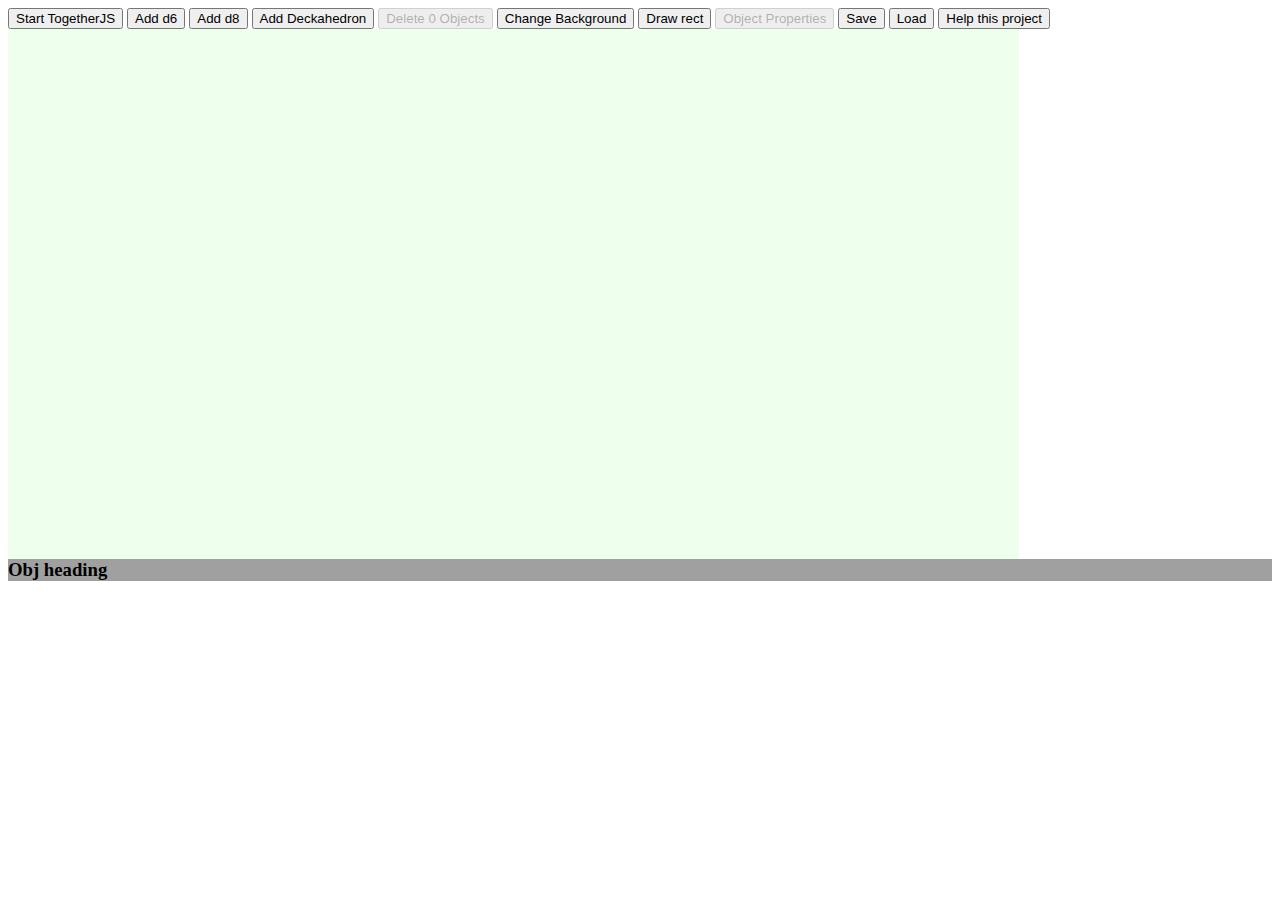
==== index.html @ 670be6ac "Add the object actions menu" ====
<html>
<head>
<meta charset="utf-8">

<!--
 The SVG viewport is the scrolling / panning / zooming area, so
 prevent touch events from zooming into the page
 ( from https://www.html5rocks.com/en/mobile/touchandmouse/ )
-->
<meta name="viewport" content="width=device-width,user-scalable=no">

<script src="https://togetherjs.com/togetherjs-min.js"></script>
<script src="./svg_draggable.js"></script>
<script src="./come_together.js"></script>
<script src="./base32.js"></script>
<script src="./svg.js"></script>
<script src="./index.js"></script>

<link rel="stylesheet" type="text/css" href="animate.css">
<link rel="stylesheet" type="text/css" href="hiq.css">
<link rel="stylesheet" type="text/css" href="index.css">

<style>

#object_actions {
  width: 100%;
  background-color: #a0a0a0;
}

#object_actions h3 {
  display: inline;
}

</style>

</head>

<script>
var svgdoc;
SVG.on(document, 'DOMContentLoaded', () => {
  svgdoc = SVG('gamearea').size(1000, 300)
  svgdoc.style('background-image', 'url(svg/bg_hexagons.svg)')
  SVG.eid = (name) => {
    return name + '_' + base32.short_id()
  }
  makeDraggable(svgdoc, {
    endDragCb: (selectedElement) => {
      console.log('done drag', selectedElement)
      net_fire({type: "change", data: serialize(selectedElement)});
    }
  })
})
</script>

<body>
<button onclick="TogetherJS(this); return false;">Start TogetherJS</button>
  <button onclick="add_d6()">
  Add d6
  </button>

  <button onclick="add_d8()">
  Add d8
  </button>

  <button onclick="add_deckahedron()">
  Add Deckahedron
  </button>

  <button id="delete_button" onclick="delete_marked(this)"
    title="double-click objects to mark and delete them"
    disabled="disabled"
  >
    Delete&nbsp;<span id="num_marked">0</span>&nbsp;Objects
  </button>

  <button id="bg_button" onclick="ui_popup_dialog(this)"
    data-dialog-id="dialog_bg">
    Change Background
  </button>

  <button id="draw_button" onclick="ui_popup_dialog(this)"
    data-dialog-id="dialog_rect">
    Draw rect
  </button>

  <button id="properties_button" onclick="ui_popup_button(this)"
    title="double-click objects to mark them"
    disabled="disabled"
    data-dialog-id="dialog_properties">
    Object Properties
  </button>

  <button id="save_button" onclick="ui_popup_dialog_save()"
    data-dialog-id="dialog_save">
    Save
  </button>

  <button id="load_button" onclick="ui_popup_dialog(this)"
    data-dialog-id="dialog_load">
    Load
  </button>

  <button id="load_button" onclick="ui_popup_dialog(this)"
    data-dialog-id="dialog_contribute">
    Help this project
  </button>

  <div id="gamearea" contextmenu="gamemenu">
  <!--
  <svg id="svgdoc" width="100%" height="500" onload="initDraggable()">
  </svg>
  -->
  </div>
  <div id="object_actions">
      <h3 id="object_actions_header">Obj heading</h3>
    <template id="template_object_actions">
      <button>Button label</button>
    </template>
  </div>

<!-- SAVE ============================================================ SAVE -->
  <dialog id="dialog_save">
  <script>
function ui_popup_dialog_save() {
  textarea = byId('textarea_save_output')
  svg = byId('gamearea').querySelector('svg')
  textarea.innerHTML = svg.outerHTML
  return ui_popup_dialog({'data-dialog-id': 'dialog_save'})
}
  </script>
    <button class="dialog_cancel" onclick="ui_popdown_dialog(this)"
      data-dialog-id="dialog_save"
    >
      &#215;
    </button>
    <nav class="dialog_nav"  id="save_nav">
      <a href="#copy_and_paste">Copy/Paste</a>
      <a href="#local">Local storage</a>
      <a href="#cloud">Cloud storage</a>
    </nav>
    <section>
      <a name="copy_and_paste"></a>
      <h1 class="save_h1">Copy and Paste</h1>
      <textarea id="textarea_save_output" cols="82" rows=10>X</textarea>
      <div class="save_explain">
      Copy and paste the contents of this text box to a file on your computer.
      </div>
    </section>
    <section>
      <a name="local"></a>
      <h1 class="save_h1">Local storage on your browser</h1>
      <div class="save_explain">
      This feature has not been implemented yet. If you would like it to exist,
      <span style="color:teal">tweet</span> "Hey @boardcrafting, please
      make Local Storage work on http://1kfa.com/table ! #ttrpg #1kfa
      #featurerequest"
      <b>or</b> start participating with the development on Github
      </div>
    </section>
    <section>
      <a name="cloud"></a>
      <h1 class="save_h1">Cloud storage</h1>
      <div class="save_explain">
      This feature has not been implemented yet. If you would like it to exist,
      <span style="color:teal">tweet</span> "Hey @boardcrafting, please
      make Cloud Storage work on http://1kfa.com/table ! #ttrpg #1kfa
      #featurerequest"
      <b>or</b> start participating with the development on Github
      </div>
    </section>
  </dialog>
<!-- /SAVE ========================================================== /SAVE -->


<!-- LOAD ============================================================ LOAD -->
  <dialog id="dialog_load">
  <script>
function load_svg() {
  textarea = byId('textarea_load_input')
  svg = byId('gamearea').querySelector('svg')
  console.log('texar', textarea.value)
  svg.outerHTML = textarea.value
  ui_popdown_dialog({'data-dialog-id': 'dialog_load'})
}
  </script>
    <button class="dialog_cancel" onclick="ui_popdown_dialog(this)"
      data-dialog-id="dialog_load"
    >
      &#215;
    </button>
    <nav class="dialog_nav" id="load_nav">
      <a href="#copy_and_paste">Copy/Paste</a>
      <a href="#upload">Upload file</a>
    </nav>
    <section>
      <a name="copy_and_paste"></a>
      <h1 class="load_h1">Copy and Paste</h1>
      <textarea id="textarea_load_input" cols="82" rows=5></textarea>
      <div class="load_explain">
      Copy and paste the contents from a previously saved session into this
      text box.
      </div>
      <button class="btn btn-dialog btn-primary" onclick="load_svg()">
      Load
      </button>
    </section>
    <section>
      <a name="upload"></a>
      <h1 class="load_h1">Upload file</h1>
      <div class="load_explain">
      This feature has not been implemented yet. If you would like it to exist,
      <span style="color:teal">tweet</span> "Hey @boardcrafting, please make
      file uploading
      work on http://1kfa.com/table ! #ttrpg #1kfa #featurerequest"
      <b>or</b> start participating with the development on Github
      </div>
    </section>
  </dialog>
<!-- /LOAD ========================================================== /LOAD -->


<!-- BACKGROUND  =============================================== BACKGROUND -->
  <dialog id="dialog_bg">
    <button class="dialog_cancel" onclick="ui_popdown_dialog(this)"
      data-dialog-id="dialog_bg"
    >
      &#215;
    </button>
    <ul>
      <li>http://www.1kfa.com/table/svg/bg_base_map.svg
      <li>http://www.1kfa.com/table/svg/bg_topography.svg
      <li>http://www.1kfa.com/table/svg/bg_hexagons.svg
      <li>https://images.ira.abramov.org/Propaganda/
    </ul>
    <input id="background_url" type="url"
      value="http://www.1kfa.com/table/svg/bg_topography.svg"
    />
    <button id="dialog_bg_submit" onclick="ui_change_background(this)">
      Change Background URL
    </button>
  </dialog>
<!-- /BACKGROUND ============================================== /BACKGROUND -->


<!-- PROPERTIES  =============================================== PROPERTIES -->

  <dialog id="dialog_properties">
    <script>
function ui_popup_button(target) {
  var allSel = svgdoc.select('[data-ui-marked]').members
  if (allSel.length !== 1) {
    alert('You must mark exactly 1 object to edit its properties');
    return
  }
  var el = allSel[0].node.firstChild;
  return ui_popup_properties(el, target)
}
function ui_popup_properties(el, dialog_specifier) {
  var submitButton = byId('dialog_properties_submit')
  var attrs = justNonUiAttributes(el)

  submitButton.addEventListener('click', (evt) => {
      var target = el

      if (is_marked(target)) {
        ui_unmark({target: target.parentNode.lastChild})
      }

      var inputs = document.getElementsByClassName('properties_input')
      Array.prototype.map.call(inputs, (input) => {
        var name = g(input, 'name')
        if (name) {
          console.log('setting', target, name, input.value)
          s(target, name, input.value);
        }
      });

      ui_popdown_dialog({'data-dialog-id': 'dialog_properties'})
      net_fire({ type: 'change', data: serialize(target) })
  });

  fieldset = byId('properties_fields')
  // first, clean up earlier messes
  var to_remove = []
  fieldset.childNodes.forEach((el) => {
    if (!el.classList || !el.classList.contains('template')) {
      to_remove.push(el)
    }
  });
  to_remove.map((el) => { el.remove() });

  inputTemplate = byId('properties_input_template')
  labelTemplate = byId('properties_label_template')
  Object.keys(attrs).map((key) => {
    input = inputTemplate.cloneNode(true)
    label = labelTemplate.cloneNode(false)
    s(label, 'id', 'properties_label_' + key)
    label.innerText = key;
    label.appendChild(input)
    s(input, 'name', key)
    s(input, 'id', 'properties_' + key)
    s(input, 'value', attrs[key])
    if (key.indexOf('data-') !== -1 ) {
      s(input, 'disabled', 'disabled')
    }
    input.classList.add('properties_input')
    input.classList.remove('template')
    label.classList.remove('template')
    fieldset.appendChild(label)
  })
  return ui_popup_dialog(dialog_specifier)
}
    </script>
    <button class="dialog_cancel" onclick="ui_popdown_dialog(this)"
      data-dialog-id="dialog_properties"
    >
      &#215;
    </button>
    <br />
    <fieldset id="properties_fields">
    <label id="properties_label_template" class="template" >
      Template
      <input id="properties_input_template" class="template" type="text" value="x"/>
    </label>
    </fieldset>
    <br />
    <button id="dialog_properties_submit">
      Change
    </button>
  </dialog>
<!-- /PROPERTIES  ============================================= /PROPERTIES -->


<!-- RECT =========================================================== RECT -->

  <dialog id="dialog_rect">
    <script>

var rect_verbs = {
  'Mark': {
    applicable: (rectNode) => { return !is_marked(rectNode) },
    action: (evt, rectNode) => {
      return markElementById(rectNode.id)
    },
  },
  'Object properties': {
    applicable: () => { return true },
    action: (evt, rectNode) => {
      ui_popup_properties(
        rectNode,
        {'data-dialog-id': 'dialog_properties'}
      )
    }
  },
}

function make_rect(attrs) {
  var rect = svgdoc.rect()
  rect.attr(Object.assign({
    'data-app-class': 'rect',
    'class': 'draggable',
    rx: 0,
    ry: 0,
    width: 100,
    height: 50,
    fill: 'cyan',
    stroke: 'black',
    'fill-opacity': 0.5,
    'stroke-opacity': 0.8,
    'stroke-width': 1,
  }, attrs))
  hookup_interactions(rect, rect_verbs)
  return rect;
}

function ui_submit_rect(evt) {
  w = parseInt(byId('rect_input_width').value);
  h = parseInt(byId('rect_input_height').value);
  if (!w || !h) {
    return;
  }
  var rect = make_rect({
    width: w,
    height: h,
    fill: getUserColor(),
  });
  ui_popdown_dialog({'data-dialog-id': 'dialog_rect'})
  net_fire({ type: 'create', data: serialize(rect) })
}

    </script>
    <button class="dialog_cancel" onclick="ui_popdown_dialog(this)"
      data-dialog-id="dialog_rect"
    >
      &#215;
    </button>
    <br />
    <label for="rect_input_width">Width</label>
    <input id="rect_input_width" type="text" value="100"/>
    <br />
    <label for="rect_input_height">Height</label>
    <input id="rect_input_height" type="text" value="50"/>
    <br />
    <button id="dialog_submit" onclick="ui_submit_rect(this)">
      Create
    </button>
  </dialog>

<!-- END RECT =================================================== END RECT -->

<!-- CONTRIBUTE =============================================== CONTRIBUTE -->
  <dialog id="dialog_contribute">
    <button class="dialog_cancel" onclick="ui_popdown_dialog(this)"
      data-dialog-id="dialog_contribute"
    >
      &#215;
    </button>
    <nav class="dialog_nav" id="contribute_nav">
      If you enjoy this tool, you can spread the love:
      <a href="#recognize">Give some recognition</a>
      <a href="#develop">Contribute to the codebase</a>
      <a href="#donate">Donate to related causes</a>
    </nav>
    <section>
      <a name="recognize"></a>
      <h1 class="contribute_h1">Give some recognition</h1>
      <div class="contribute_explain">
      If you do the whole social media thing:
      <a href="https://twitter.com/home?status=Thanks be to @boardcrafting for hosting https://www.1kfa.com/table !">By tweeting a tweet</a> or <a href="https://mastodon.social/">tooting a toot</a>.
      <p>
      If you've got a Github account, you can 
      <a href="https://github.com/sjbrown/1kfa">Star this project</a>
      </div>
    </section>
    <section>
      <a name="develop"></a>
      <h1 class="contribute_h1">Contribute to the codebase</h1>
      <div class="contribute_explain">
      Speaking of Github, you can
      <a href="https://github.com/sjbrown/1kfa">fork and contribute to this project</a>
      </div>
    </section>
    <section>
      <a name="donate"></a>
      <h1 class="contribute_h1">Donate</h1>
      <div class="contribute_explain">
      This is built on top of TogetherJS, a free, open-source project created by
      the Mozilla Foundation. They need money to continue making great software
      like this.
      <a href="https://donate.mozilla.org/en-US/">Donate to Mozilla here.</a>
      </div>
    </section>
  </dialog>
<!-- /CONTRIBUTE ============================================== /CONTRIBUTE -->



  <menu type="context" id="gamemenu">
    <template id="template_menuitem">
      <menuitem label="X"
      ></menuitem>
    </template>
    <menuitem label="Delete marked objects"
     onclick="delete_marked(this)"
    ></menuitem>
  </menu>

</body>
</html>
---- index.css ----
dialog {
  position: absolute;
  top: 10%;
  left: 10%;
  max-width: 70%;
}
dialog label {
  display: block;
}

dialog nav {
  font-size: small;
}

dialog nav a {
  display: inline-block;
  background-color: #ddd;
}

dialog h1 {
  font-size: larger;
  font-weight: bold;
}

#gamearea {
  background-color: #efe;
  width: 80%;
  height: 60%;
  /*ddheight: 500px;
  */
}

.static {
  cursor: not-allowed;
}
.draggable, .draggable-group {
  cursor: move; /* fallback if grab is unsupported */
  cursor: grab;
}
.draggable:active, .draggable-group:active {
  cursor: grabbing;
}

.template {
  display: none;
}
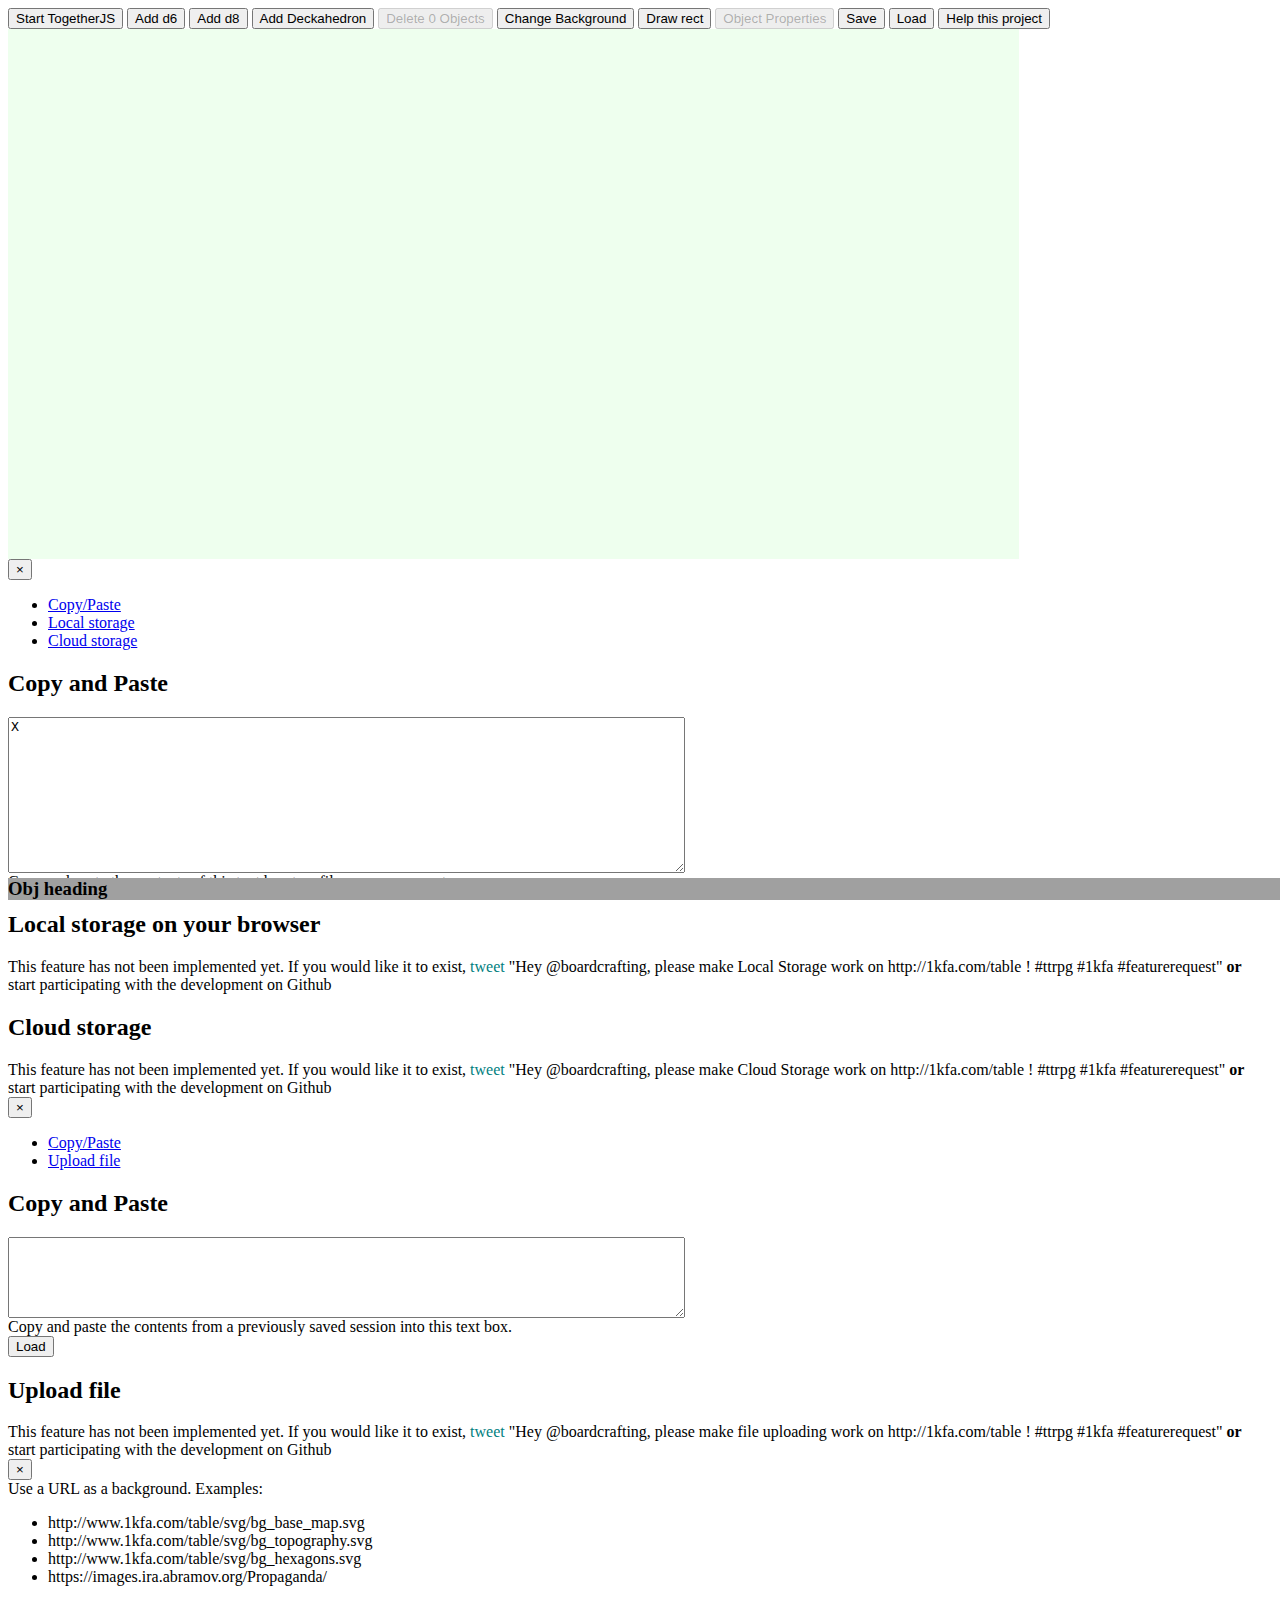
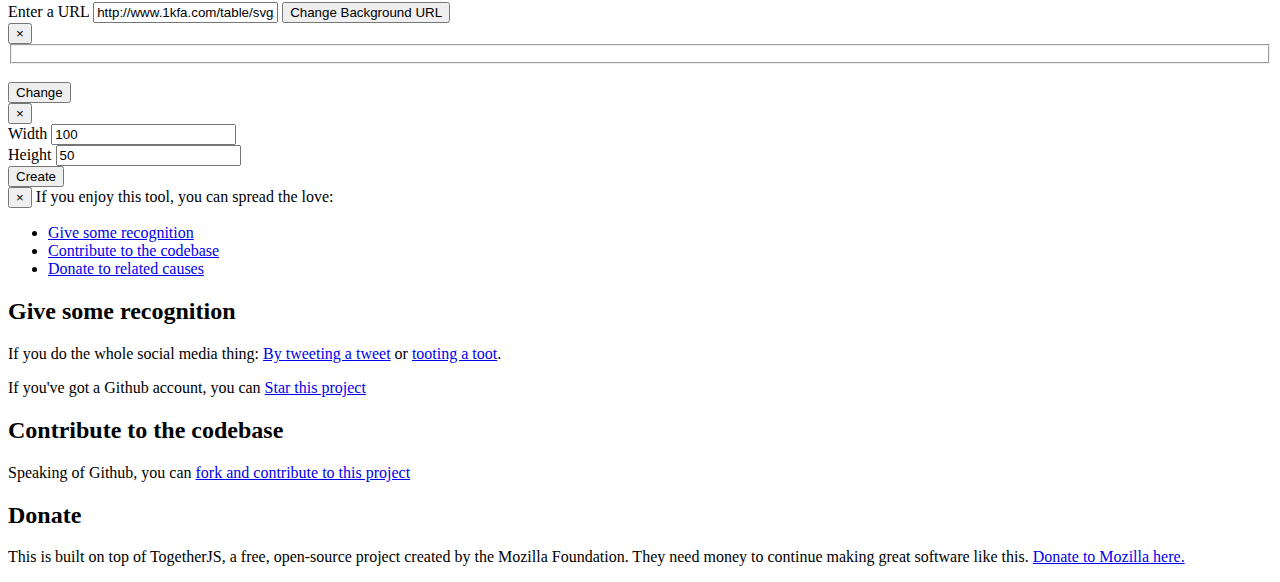
==== commit 915dbdfe: "make some stuff work on chrome" ====
--- a/index.html
+++ b/index.html
@@ -17,14 +17,19 @@
 <script src="./index.js"></script>
 
 <link rel="stylesheet" type="text/css" href="animate.css">
-<link rel="stylesheet" type="text/css" href="hiq.css">
 <link rel="stylesheet" type="text/css" href="index.css">
+
+
+<script src="./lib/materialize/js/materialize.js"></script>
+<link rel="stylesheet" type="text/css" href="./lib/materialize/css/materialize.css">
 
 <style>
 
 #object_actions {
   width: 100%;
   background-color: #a0a0a0;
+  position:fixed;
+  bottom:0px;
 }
 
 #object_actions h3 {
@@ -36,76 +41,141 @@
 </head>
 
 <script>
-var svgdoc;
+var svg_table;
+var viewport;
+var gViewport;
+var widget_panzoom;
 SVG.on(document, 'DOMContentLoaded', () => {
-  svgdoc = SVG('gamearea').size(1000, 300)
-  svgdoc.style('background-image', 'url(svg/bg_hexagons.svg)')
+  viewport = SVG('gamearea').size(1000, 480)
+  viewport.node.id = 'svg_viewport'
+  viewport.style('background-image', 'url(svg/bg_hexagons.svg)')
+
+  gViewport = SVG.adopt(document.createElementNS(SVG.ns, 'g'))
+  gViewport.node.id = 'g_viewport'
+  viewport.add(gViewport)
+
+  svg_table = SVG.adopt(document.createElementNS(SVG.ns, 'svg'))
+  svg_table.node.id = 'svgtable'
+  svg_table.size(1000, 480)
+  gViewport.add(svg_table)
+
   SVG.eid = (name) => {
     return name + '_' + base32.short_id()
   }
-  makeDraggable(svgdoc, {
+
+  makeDraggable(svg_table, {
     endDragCb: (selectedElement) => {
       console.log('done drag', selectedElement)
       net_fire({type: "change", data: serialize(selectedElement)});
     }
   })
+
+  widgetElem = document.querySelector('#widget_panzoom')
+  widgetElem.addEventListener('load', () => {
+    widget_panzoom = widgetElem.getSVGDocument().querySelector('svg');
+    widget_panzoom = SVG.adopt(widget_panzoom)
+    viewport.add(widget_panzoom)
+    widget_panzoom.x( viewport.width() - widget_panzoom.width() )
+    widget_panzoom.select('#x_left').on('click', () => pan(50, 0))
+    widget_panzoom.select('#x_right').on('click', () => pan(-50, 0))
+    widget_panzoom.select('#y_up').on('click', () => pan(0, 50))
+    widget_panzoom.select('#y_down').on('click', () => pan(0, -50))
+    widget_panzoom.select('#zoom_in').on('click', () => zoom('in'))
+    widget_panzoom.select('#zoom_out').on('click', () => zoom('out'))
+    widgetElem.remove()
+  });
+
+  // Initialize modals
+  instances = M.Modal.init(document.querySelectorAll('.modal'), {
+    opacity: 0.75,
+  });
 })
+
+function pan(xDelta, yDelta) {
+  prev = gViewport.transform()
+  gViewport.transform( {x: prev.x + xDelta, y: prev.y + yDelta} )
+}
+
+var currentZoom = 1.0;
+function zoom(inOrOut) {
+  zooms = {
+    0.25: { out: 0.25, in: 0.5 },
+    0.5: { out: 0.25, in: 1.0 },
+    1.0: { out: 0.5, in: 1.5 },
+    1.5: { out: 1.0, in: 2.0 },
+    2.0: { out: 1.5, in: 4.0 },
+    4.0: { out: 2.0, in: 4.0 },
+  }
+  currentZoom = zooms[currentZoom][inOrOut];
+  gViewport.transform( {scale: currentZoom} )
+}
+
 </script>
 
 <body>
-<button onclick="TogetherJS(this); return false;">Start TogetherJS</button>
-  <button onclick="add_d6()">
+  <button class="btn" onclick="TogetherJS(this); return false;"
+  >Start TogetherJS</button>
+
+  <button class="btn" onclick="add_d6()">
   Add d6
   </button>
 
-  <button onclick="add_d8()">
+  <button class="btn" onclick="add_d8()">
   Add d8
   </button>
 
-  <button onclick="add_deckahedron()">
+  <button class="btn" onclick="add_deckahedron()">
   Add Deckahedron
   </button>
 
-  <button id="delete_button" onclick="delete_marked(this)"
+  <button class="btn" id="delete_button" onclick="delete_marked(this)"
     title="double-click objects to mark and delete them"
     disabled="disabled"
   >
     Delete&nbsp;<span id="num_marked">0</span>&nbsp;Objects
   </button>
 
-  <button id="bg_button" onclick="ui_popup_dialog(this)"
+  <button id="bg_button" class="btn modal-trigger"
+    data-target="dialog_bg"
     data-dialog-id="dialog_bg">
     Change Background
   </button>
 
-  <button id="draw_button" onclick="ui_popup_dialog(this)"
+  <button id="draw_button" class="btn modal-trigger"
+    data-target="dialog_rect"
     data-dialog-id="dialog_rect">
     Draw rect
   </button>
 
-  <button id="properties_button" onclick="ui_popup_button(this)"
+  <button id="properties_button" class="btn modal-trigger"
     title="double-click objects to mark them"
     disabled="disabled"
+    data-target="dialog_properties"
     data-dialog-id="dialog_properties">
     Object Properties
   </button>
 
-  <button id="save_button" onclick="ui_popup_dialog_save()"
+  <button id="save_button" class="btn modal-trigger"
+    data-target="dialog_save"
     data-dialog-id="dialog_save">
     Save
   </button>
 
-  <button id="load_button" onclick="ui_popup_dialog(this)"
+  <button id="load_button" class="btn modal-trigger"
+    data-target="dialog_load"
     data-dialog-id="dialog_load">
     Load
   </button>
 
-  <button id="load_button" onclick="ui_popup_dialog(this)"
+  <button id="load_button" class="btn modal-trigger"
+    data-target="dialog_contribute"
     data-dialog-id="dialog_contribute">
     Help this project
   </button>
 
   <div id="gamearea" contextmenu="gamemenu">
+    <object id="widget_panzoom" data="svg/widget_panzoom.svg" type="image/svg+xml">
+    </object>
   <!--
   <svg id="svgdoc" width="100%" height="500" onload="initDraggable()">
   </svg>
@@ -119,7 +189,7 @@
   </div>
 
 <!-- SAVE ============================================================ SAVE -->
-  <dialog id="dialog_save">
+  <div id="dialog_save" class="modal">
   <script>
 function ui_popup_dialog_save() {
   textarea = byId('textarea_save_output')
@@ -128,19 +198,22 @@
   return ui_popup_dialog({'data-dialog-id': 'dialog_save'})
 }
   </script>
-    <button class="dialog_cancel" onclick="ui_popdown_dialog(this)"
-      data-dialog-id="dialog_save"
-    >
+    <button class="btn dialog_cancel modal-close">
       &#215;
     </button>
     <nav class="dialog_nav"  id="save_nav">
-      <a href="#copy_and_paste">Copy/Paste</a>
-      <a href="#local">Local storage</a>
-      <a href="#cloud">Cloud storage</a>
+    <div class="nav-wrapper">
+      <ul class="left">
+        <li><a href="#copy_and_paste">Copy/Paste</a></li>
+        <li><a href="#local">Local storage</a></li>
+        <li><a href="#cloud">Cloud storage</a></li>
+      </ul>
+    </div>
     </nav>
+  <div class="modal-content">
     <section>
       <a name="copy_and_paste"></a>
-      <h1 class="save_h1">Copy and Paste</h1>
+      <h2 class="save_h2">Copy and Paste</h2>
       <textarea id="textarea_save_output" cols="82" rows=10>X</textarea>
       <div class="save_explain">
       Copy and paste the contents of this text box to a file on your computer.
@@ -148,7 +221,7 @@
     </section>
     <section>
       <a name="local"></a>
-      <h1 class="save_h1">Local storage on your browser</h1>
+      <h2 class="save_h2">Local storage on your browser</h2>
       <div class="save_explain">
       This feature has not been implemented yet. If you would like it to exist,
       <span style="color:teal">tweet</span> "Hey @boardcrafting, please
@@ -159,7 +232,7 @@
     </section>
     <section>
       <a name="cloud"></a>
-      <h1 class="save_h1">Cloud storage</h1>
+      <h2 class="save_h2">Cloud storage</h2>
       <div class="save_explain">
       This feature has not been implemented yet. If you would like it to exist,
       <span style="color:teal">tweet</span> "Hey @boardcrafting, please
@@ -168,33 +241,39 @@
       <b>or</b> start participating with the development on Github
       </div>
     </section>
-  </dialog>
+  </div>
+  </div>
 <!-- /SAVE ========================================================== /SAVE -->
 
 
 <!-- LOAD ============================================================ LOAD -->
-  <dialog id="dialog_load">
+  <div id="dialog_load" class="modal">
   <script>
 function load_svg() {
   textarea = byId('textarea_load_input')
   svg = byId('gamearea').querySelector('svg')
   console.log('texar', textarea.value)
   svg.outerHTML = textarea.value
-  ui_popdown_dialog({'data-dialog-id': 'dialog_load'})
+  ui_popdown_dialog('dialog_load')
 }
   </script>
-    <button class="dialog_cancel" onclick="ui_popdown_dialog(this)"
+    <button class="dialog_cancel btn modal-close"
       data-dialog-id="dialog_load"
     >
       &#215;
     </button>
     <nav class="dialog_nav" id="load_nav">
-      <a href="#copy_and_paste">Copy/Paste</a>
-      <a href="#upload">Upload file</a>
+    <div class="nav-wrapper">
+      <ul class="left">
+        <li><a href="#copy_and_paste">Copy/Paste</a></li>
+        <li><a href="#upload">Upload file</a></li>
+      </ul>
+    </div>
     </nav>
+  <div class="modal-content">
     <section>
       <a name="copy_and_paste"></a>
-      <h1 class="load_h1">Copy and Paste</h1>
+      <h2 class="load_h2">Copy and Paste</h2>
       <textarea id="textarea_load_input" cols="82" rows=5></textarea>
       <div class="load_explain">
       Copy and paste the contents from a previously saved session into this
@@ -206,7 +285,7 @@
     </section>
     <section>
       <a name="upload"></a>
-      <h1 class="load_h1">Upload file</h1>
+      <h2 class="load_h2">Upload file</h2>
       <div class="load_explain">
       This feature has not been implemented yet. If you would like it to exist,
       <span style="color:teal">tweet</span> "Hey @boardcrafting, please make
@@ -215,39 +294,44 @@
       <b>or</b> start participating with the development on Github
       </div>
     </section>
-  </dialog>
+  </div>
+  </div>
 <!-- /LOAD ========================================================== /LOAD -->
 
 
 <!-- BACKGROUND  =============================================== BACKGROUND -->
-  <dialog id="dialog_bg">
-    <button class="dialog_cancel" onclick="ui_popdown_dialog(this)"
+  <div class="modal" id="dialog_bg">
+    <button class="dialog_cancel btn modal-close"
       data-dialog-id="dialog_bg"
     >
       &#215;
     </button>
+  <div class="modal-content">
+    Use a URL as a background.  Examples:
     <ul>
       <li>http://www.1kfa.com/table/svg/bg_base_map.svg
       <li>http://www.1kfa.com/table/svg/bg_topography.svg
       <li>http://www.1kfa.com/table/svg/bg_hexagons.svg
       <li>https://images.ira.abramov.org/Propaganda/
     </ul>
+    <label for="background_url">Enter a URL</label>
     <input id="background_url" type="url"
       value="http://www.1kfa.com/table/svg/bg_topography.svg"
     />
     <button id="dialog_bg_submit" onclick="ui_change_background(this)">
       Change Background URL
     </button>
-  </dialog>
+  </div>
+  </div>
 <!-- /BACKGROUND ============================================== /BACKGROUND -->
 
 
 <!-- PROPERTIES  =============================================== PROPERTIES -->
 
-  <dialog id="dialog_properties">
+  <div class="modal" id="dialog_properties">
     <script>
 function ui_popup_button(target) {
-  var allSel = svgdoc.select('[data-ui-marked]').members
+  var allSel = svg_table.select('[data-ui-marked]').members
   if (allSel.length !== 1) {
     alert('You must mark exactly 1 object to edit its properties');
     return
@@ -275,7 +359,7 @@
         }
       });
 
-      ui_popdown_dialog({'data-dialog-id': 'dialog_properties'})
+      ui_popdown_dialog('dialog_properties')
       net_fire({ type: 'change', data: serialize(target) })
   });
 
@@ -311,12 +395,12 @@
   return ui_popup_dialog(dialog_specifier)
 }
     </script>
-    <button class="dialog_cancel" onclick="ui_popdown_dialog(this)"
+    <button class="dialog_cancel btn modal-close"
       data-dialog-id="dialog_properties"
     >
       &#215;
     </button>
-    <br />
+  <div class="modal-content">
     <fieldset id="properties_fields">
     <label id="properties_label_template" class="template" >
       Template
@@ -327,13 +411,14 @@
     <button id="dialog_properties_submit">
       Change
     </button>
-  </dialog>
+  </div>
+  </div>
 <!-- /PROPERTIES  ============================================= /PROPERTIES -->
 
 
 <!-- RECT =========================================================== RECT -->
 
-  <dialog id="dialog_rect">
+  <div class="modal" id="dialog_rect">
     <script>
 
 var rect_verbs = {
@@ -355,7 +440,7 @@
 }
 
 function make_rect(attrs) {
-  var rect = svgdoc.rect()
+  var rect = svg_table.rect()
   rect.attr(Object.assign({
     'data-app-class': 'rect',
     'class': 'draggable',
@@ -384,46 +469,53 @@
     height: h,
     fill: getUserColor(),
   });
-  ui_popdown_dialog({'data-dialog-id': 'dialog_rect'})
+  ui_popdown_dialog('dialog_rect')
   net_fire({ type: 'create', data: serialize(rect) })
 }
 
     </script>
-    <button class="dialog_cancel" onclick="ui_popdown_dialog(this)"
+    <button class="dialog_cancel btn modal-close"
       data-dialog-id="dialog_rect"
     >
       &#215;
     </button>
-    <br />
+  <div class="modal-content">
     <label for="rect_input_width">Width</label>
     <input id="rect_input_width" type="text" value="100"/>
     <br />
     <label for="rect_input_height">Height</label>
     <input id="rect_input_height" type="text" value="50"/>
     <br />
-    <button id="dialog_submit" onclick="ui_submit_rect(this)">
+    <button id="dialog_submit" onclick="ui_submit_rect(this)"
+      class="btn modal-close">
       Create
     </button>
-  </dialog>
+  </div>
+  </div>
 
 <!-- END RECT =================================================== END RECT -->
 
 <!-- CONTRIBUTE =============================================== CONTRIBUTE -->
-  <dialog id="dialog_contribute">
-    <button class="dialog_cancel" onclick="ui_popdown_dialog(this)"
+  <div class="modal" id="dialog_contribute">
+    <button class="dialog_cancel btn modal-close"
       data-dialog-id="dialog_contribute"
     >
       &#215;
     </button>
+    If you enjoy this tool, you can spread the love:
     <nav class="dialog_nav" id="contribute_nav">
-      If you enjoy this tool, you can spread the love:
-      <a href="#recognize">Give some recognition</a>
-      <a href="#develop">Contribute to the codebase</a>
-      <a href="#donate">Donate to related causes</a>
+    <div class="nav-wrapper">
+      <ul class="left">
+        <li><a href="#recognize">Give some recognition</a></li>
+        <li><a href="#develop">Contribute to the codebase</a></li>
+        <li><a href="#donate">Donate to related causes</a></li>
+      </ul>
+    </div>
     </nav>
+  <div class="modal-content">
     <section>
       <a name="recognize"></a>
-      <h1 class="contribute_h1">Give some recognition</h1>
+      <h2 class="contribute_h2">Give some recognition</h2>
       <div class="contribute_explain">
       If you do the whole social media thing:
       <a href="https://twitter.com/home?status=Thanks be to @boardcrafting for hosting https://www.1kfa.com/table !">By tweeting a tweet</a> or <a href="https://mastodon.social/">tooting a toot</a>.
@@ -434,7 +526,7 @@
     </section>
     <section>
       <a name="develop"></a>
-      <h1 class="contribute_h1">Contribute to the codebase</h1>
+      <h2 class="contribute_h2">Contribute to the codebase</h2>
       <div class="contribute_explain">
       Speaking of Github, you can
       <a href="https://github.com/sjbrown/1kfa">fork and contribute to this project</a>
@@ -442,7 +534,7 @@
     </section>
     <section>
       <a name="donate"></a>
-      <h1 class="contribute_h1">Donate</h1>
+      <h2 class="contribute_h2">Donate</h2>
       <div class="contribute_explain">
       This is built on top of TogetherJS, a free, open-source project created by
       the Mozilla Foundation. They need money to continue making great software
@@ -450,7 +542,8 @@
       <a href="https://donate.mozilla.org/en-US/">Donate to Mozilla here.</a>
       </div>
     </section>
-  </dialog>
+  </div>
+  </div>
 <!-- /CONTRIBUTE ============================================== /CONTRIBUTE -->
 
 
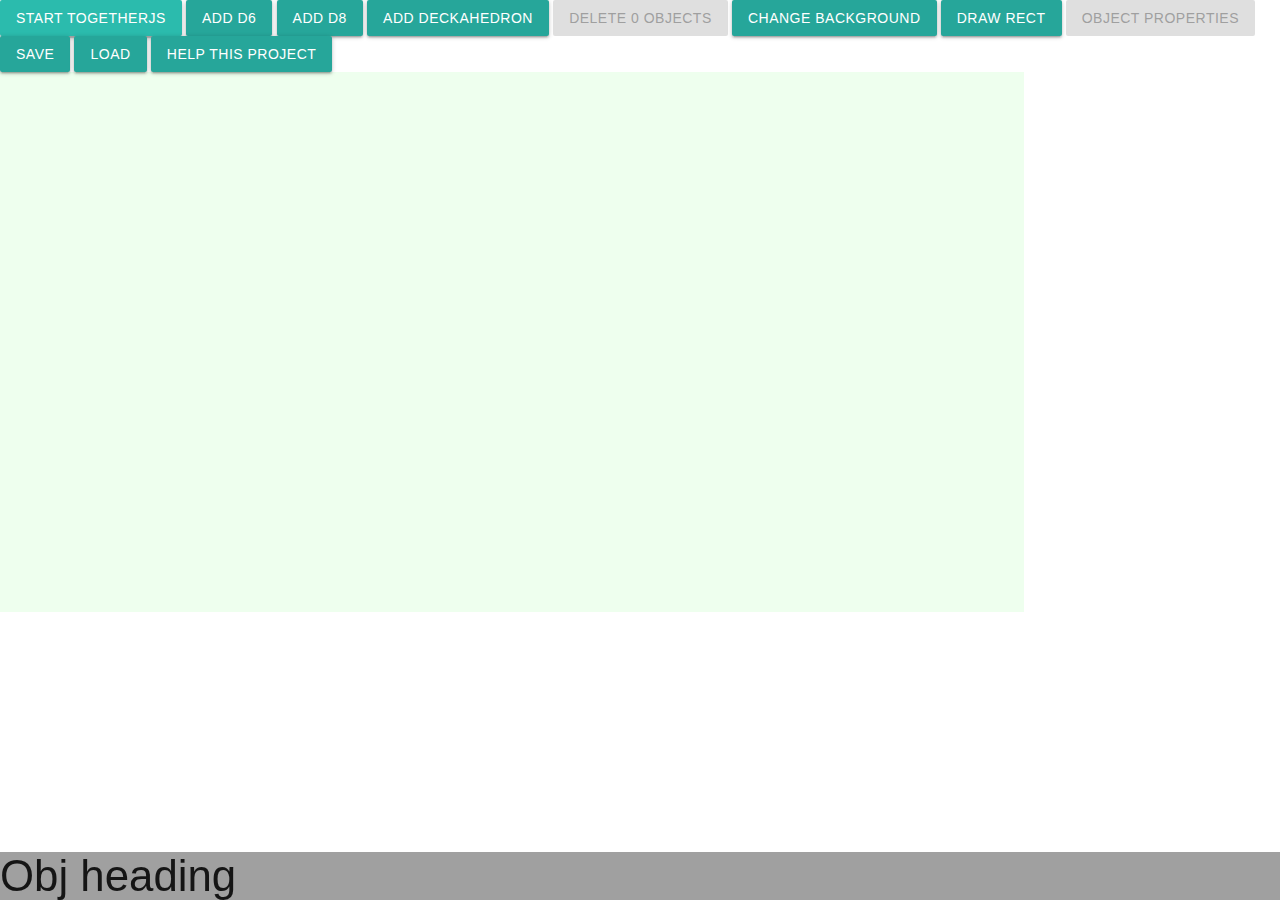
==== commit 5e6e2609: "little bugs" ====
--- a/index.html
+++ b/index.html
@@ -18,6 +18,9 @@
 
 <link rel="stylesheet" type="text/css" href="animate.css">
 <link rel="stylesheet" type="text/css" href="index.css">
+
+<link rel="stylesheet" href="https://cdnjs.cloudflare.com/ajax/libs/materialize/1.0.0/css/materialize.min.css">
+<script src="https://cdnjs.cloudflare.com/ajax/libs/materialize/1.0.0/js/materialize.min.js"></script>
 
 
 <script src="./lib/materialize/js/materialize.js"></script>
@@ -184,7 +187,7 @@
   <div id="object_actions">
       <h3 id="object_actions_header">Obj heading</h3>
     <template id="template_object_actions">
-      <button>Button label</button>
+      <button class="btn">Button label</button>
     </template>
   </div>
 
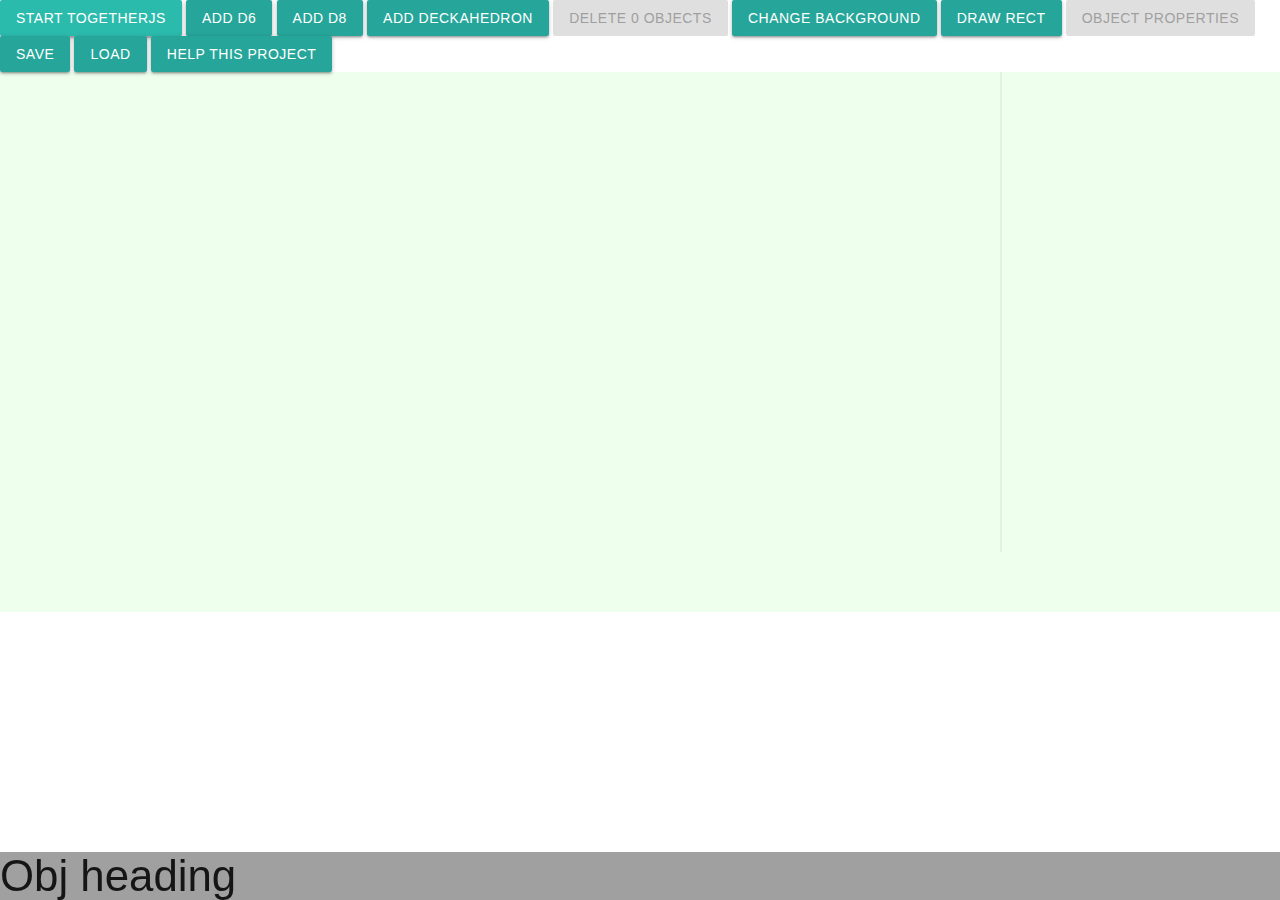
==== commit dfadea6b: "positioning" ====
--- a/index.html
+++ b/index.html
@@ -49,8 +49,9 @@
 var gViewport;
 var widget_panzoom;
 SVG.on(document, 'DOMContentLoaded', () => {
-  viewport = SVG('gamearea').size(1000, 480)
+  viewport = SVG('gamearea').size(500, 480)
   viewport.node.id = 'svg_viewport'
+  s(viewport.node, 'width', '100%')
   viewport.style('background-image', 'url(svg/bg_hexagons.svg)')
 
   gViewport = SVG.adopt(document.createElementNS(SVG.ns, 'g'))
@@ -60,6 +61,18 @@
   svg_table = SVG.adopt(document.createElementNS(SVG.ns, 'svg'))
   svg_table.node.id = 'svgtable'
   svg_table.size(1000, 480)
+  table_rect = gViewport.rect()
+  table_rect.attr({
+     x: -1,
+     y: -1,
+     rx: 0,
+     ry: 0,
+     width: 1002,
+     height: 482,
+     fill: 'none',
+     stroke: 'black',
+     'stroke-opacity': 0.1,
+  })
   gViewport.add(svg_table)
 
   SVG.eid = (name) => {
@@ -78,7 +91,8 @@
     widget_panzoom = widgetElem.getSVGDocument().querySelector('svg');
     widget_panzoom = SVG.adopt(widget_panzoom)
     viewport.add(widget_panzoom)
-    widget_panzoom.x( viewport.width() - widget_panzoom.width() )
+    widget_panzoom.x(0)
+    widget_panzoom.y( viewport.height() - widget_panzoom.height() )
     widget_panzoom.select('#x_left').on('click', () => pan(50, 0))
     widget_panzoom.select('#x_right').on('click', () => pan(-50, 0))
     widget_panzoom.select('#y_up').on('click', () => pan(0, 50))
@@ -176,14 +190,16 @@
     Help this project
   </button>
 
-  <div id="gamearea" contextmenu="gamemenu">
-    <object id="widget_panzoom" data="svg/widget_panzoom.svg" type="image/svg+xml">
-    </object>
-  <!--
-  <svg id="svgdoc" width="100%" height="500" onload="initDraggable()">
-  </svg>
-  -->
-  </div>
+  <center>
+    <div id="gamearea" contextmenu="gamemenu">
+      <object id="widget_panzoom" data="svg/widget_panzoom.svg" type="image/svg+xml">
+      </object>
+    <!--
+    <svg id="svgdoc" width="100%" height="500" onload="initDraggable()">
+    </svg>
+    -->
+    </div>
+  </center>
   <div id="object_actions">
       <h3 id="object_actions_header">Obj heading</h3>
     <template id="template_object_actions">
--- a/index.css
+++ b/index.css
@@ -24,8 +24,8 @@
 
 #gamearea {
   background-color: #efe;
-  width: 80%;
-  height: 60%;
+  min-width: 80%;
+  min-height: 60%;
   /*ddheight: 500px;
   */
 }
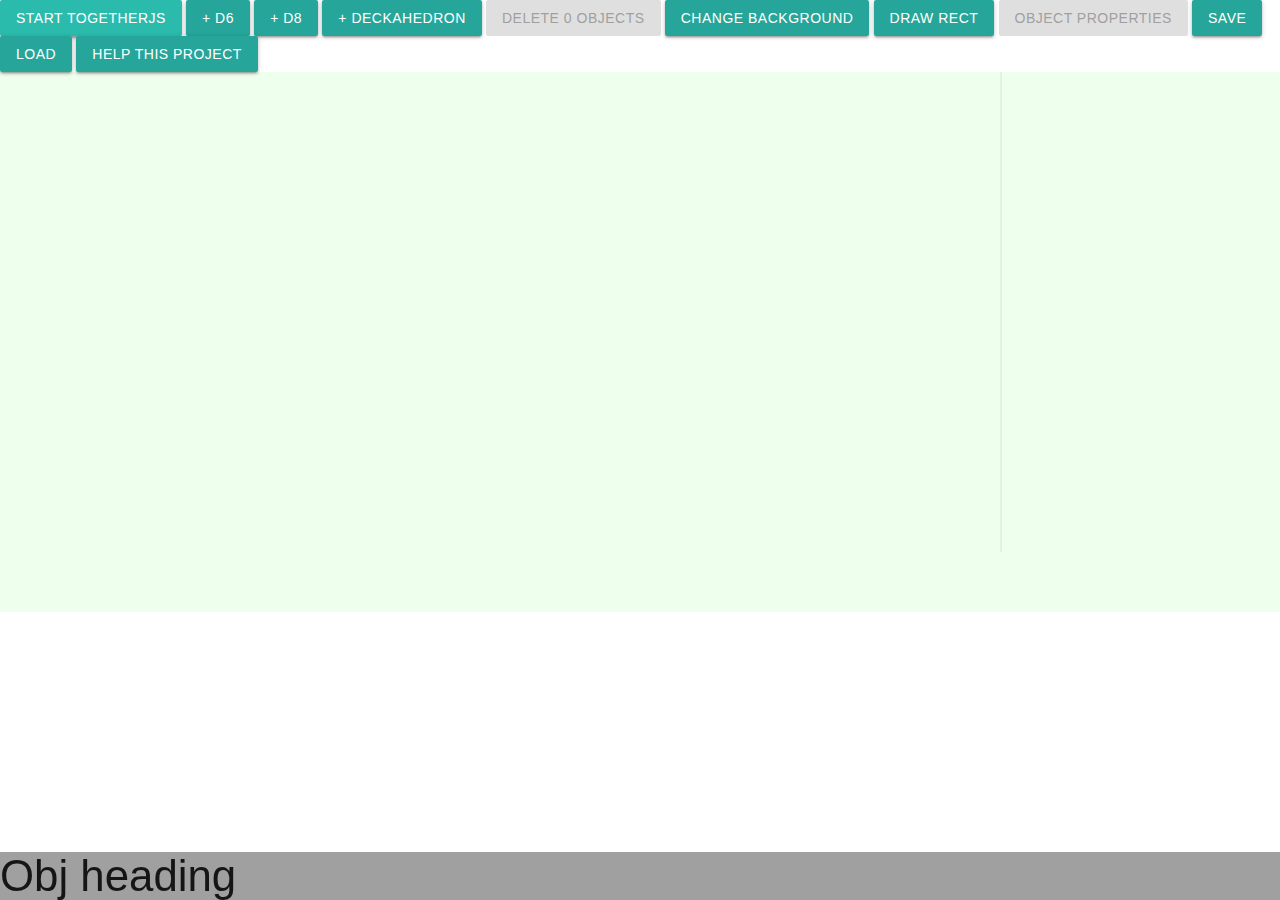
==== commit 041fb11b: "refactor to simplify add_ functions" ====
--- a/index.html
+++ b/index.html
@@ -133,16 +133,16 @@
   <button class="btn" onclick="TogetherJS(this); return false;"
   >Start TogetherJS</button>
 
-  <button class="btn" onclick="add_d6()">
-  Add d6
-  </button>
-
-  <button class="btn" onclick="add_d8()">
-  Add d8
-  </button>
-
-  <button class="btn" onclick="add_deckahedron()">
-  Add Deckahedron
+  <button class="btn" onclick="add_object('svg/v1/dice_d6.svg')">
+  + d6
+  </button>
+
+  <button class="btn" onclick="add_object('svg/v1/dice_d8.svg')">
+  + d8
+  </button>
+
+  <button class="btn" onclick="add_object('svg/v1/deckahedron.svg')">
+  + Deckahedron
   </button>
 
   <button class="btn" id="delete_button" onclick="delete_marked(this)"
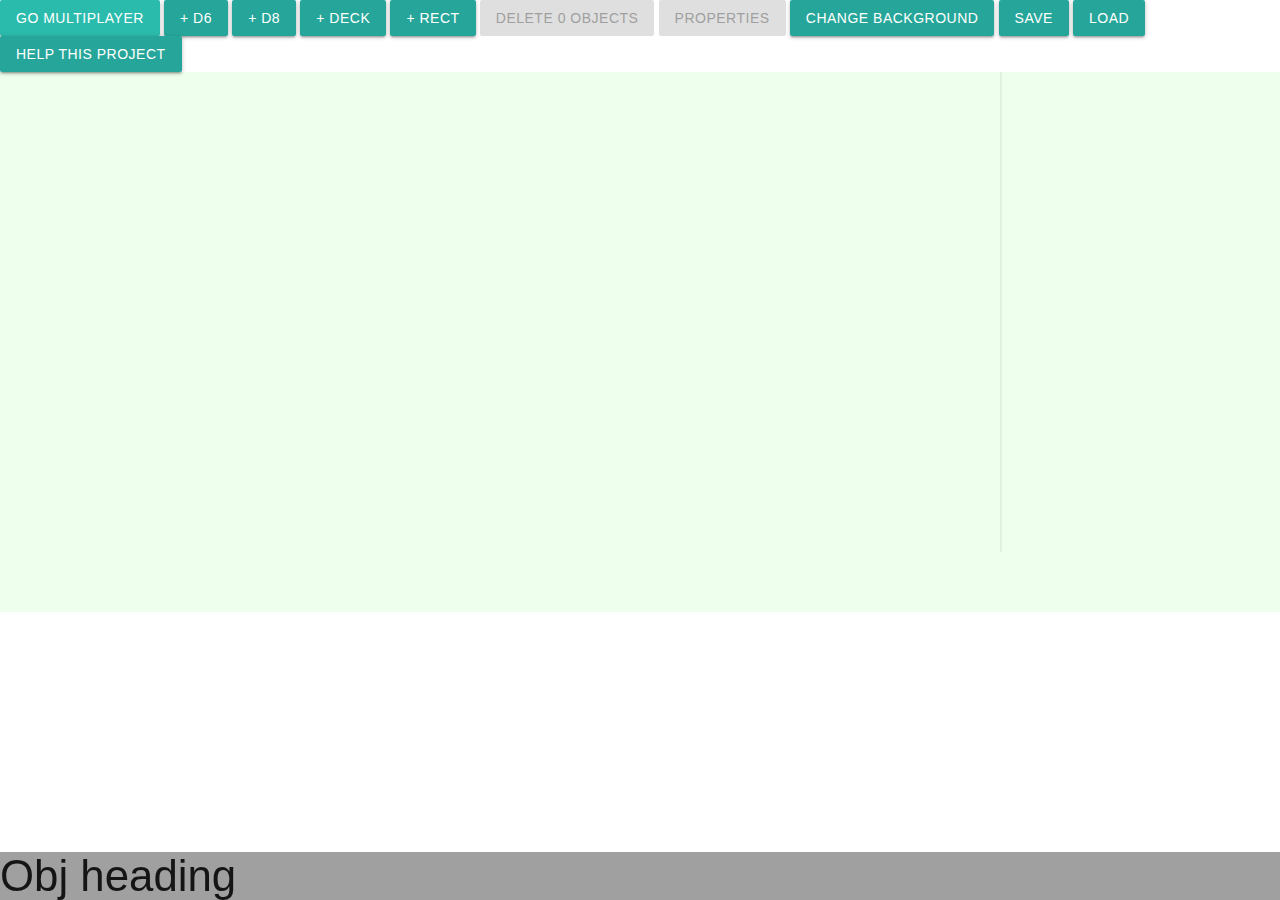
==== commit 94eebc8d: "temporarily comment out deckahedron button" ====
--- a/index.html
+++ b/index.html
@@ -79,11 +79,11 @@
     return name + '_' + base32.short_id()
   }
 
-  makeDraggable(svg_table, {
-    endDragCb: (selectedElement) => {
-      console.log('done drag', selectedElement)
-      net_fire({type: "change", data: serialize(selectedElement)});
-    }
+  makeDraggable(svg_table)
+  document.addEventListener('svg_dragend', (evt) => {
+    selectedElement = byId(evt.detail.elemId)
+    console.log('done drag', selectedElement)
+    net_fire({type: "change", data: serialize(selectedElement)})
   })
 
   widgetElem = document.querySelector('#widget_panzoom')
@@ -131,7 +131,7 @@
 
 <body>
   <button class="btn" onclick="TogetherJS(this); return false;"
-  >Start TogetherJS</button>
+  >Go Multiplayer</button>
 
   <button class="btn" onclick="add_object('svg/v1/dice_d6.svg')">
   + d6
@@ -141,8 +141,20 @@
   + d8
   </button>
 
+<!--
   <button class="btn" onclick="add_object('svg/v1/deckahedron.svg')">
   + Deckahedron
+  </button>
+  -->
+
+  <button class="btn" onclick="add_object('svg/v1/poker_deck.svg')">
+  + Deck
+  </button>
+
+  <button id="draw_button" class="btn modal-trigger"
+    data-target="dialog_rect"
+    data-dialog-id="dialog_rect">
+    + Rect
   </button>
 
   <button class="btn" id="delete_button" onclick="delete_marked(this)"
@@ -152,28 +164,23 @@
     Delete&nbsp;<span id="num_marked">0</span>&nbsp;Objects
   </button>
 
+  <button id="properties_button" class="btn"
+    onclick="ui_popup_button()"
+    title="double-click objects to mark them"
+    disabled="disabled"
+    data-target="dialog_properties"
+    data-dialog-id="dialog_properties">
+    Properties
+  </button>
+
   <button id="bg_button" class="btn modal-trigger"
     data-target="dialog_bg"
     data-dialog-id="dialog_bg">
     Change Background
   </button>
 
-  <button id="draw_button" class="btn modal-trigger"
-    data-target="dialog_rect"
-    data-dialog-id="dialog_rect">
-    Draw rect
-  </button>
-
-  <button id="properties_button" class="btn modal-trigger"
-    title="double-click objects to mark them"
-    disabled="disabled"
-    data-target="dialog_properties"
-    data-dialog-id="dialog_properties">
-    Object Properties
-  </button>
-
-  <button id="save_button" class="btn modal-trigger"
-    data-target="dialog_save"
+  <button id="save_button" class="btn"
+    onclick="ui_popup_dialog_save()"
     data-dialog-id="dialog_save">
     Save
   </button>
@@ -337,7 +344,8 @@
     <input id="background_url" type="url"
       value="http://www.1kfa.com/table/svg/bg_topography.svg"
     />
-    <button id="dialog_bg_submit" onclick="ui_change_background(this)">
+    <button class="btn" id="dialog_bg_submit"
+      onclick="ui_change_background(this)">
       Change Background URL
     </button>
   </div>
@@ -349,15 +357,16 @@
 
   <div class="modal" id="dialog_properties">
     <script>
-function ui_popup_button(target) {
+function ui_popup_button() {
   var allSel = svg_table.select('[data-ui-marked]').members
   if (allSel.length !== 1) {
     alert('You must mark exactly 1 object to edit its properties');
     return
   }
   var el = allSel[0].node.firstChild;
-  return ui_popup_properties(el, target)
-}
+  return ui_popup_properties(el, {'data-dialog-id': 'dialog_properties'})
+}
+
 function ui_popup_properties(el, dialog_specifier) {
   var submitButton = byId('dialog_properties_submit')
   var attrs = justNonUiAttributes(el)
@@ -441,17 +450,12 @@
     <script>
 
 var rect_verbs = {
-  'Mark': {
-    applicable: (rectNode) => { return !is_marked(rectNode) },
-    action: (evt, rectNode) => {
-      return markElementById(rectNode.id)
-    },
-  },
   'Object properties': {
     applicable: () => { return true },
-    action: (evt, rectNode) => {
+    eventName: 'object_properties',
+    handler: (evt) => {
       ui_popup_properties(
-        rectNode,
+        byId(evt.detail.elemId),
         {'data-dialog-id': 'dialog_properties'}
       )
     }
@@ -473,7 +477,7 @@
     'stroke-opacity': 0.8,
     'stroke-width': 1,
   }, attrs))
-  hookup_interactions(rect, rect_verbs)
+  hookup_menu_actions(rect, rect_verbs)
   return rect;
 }
 
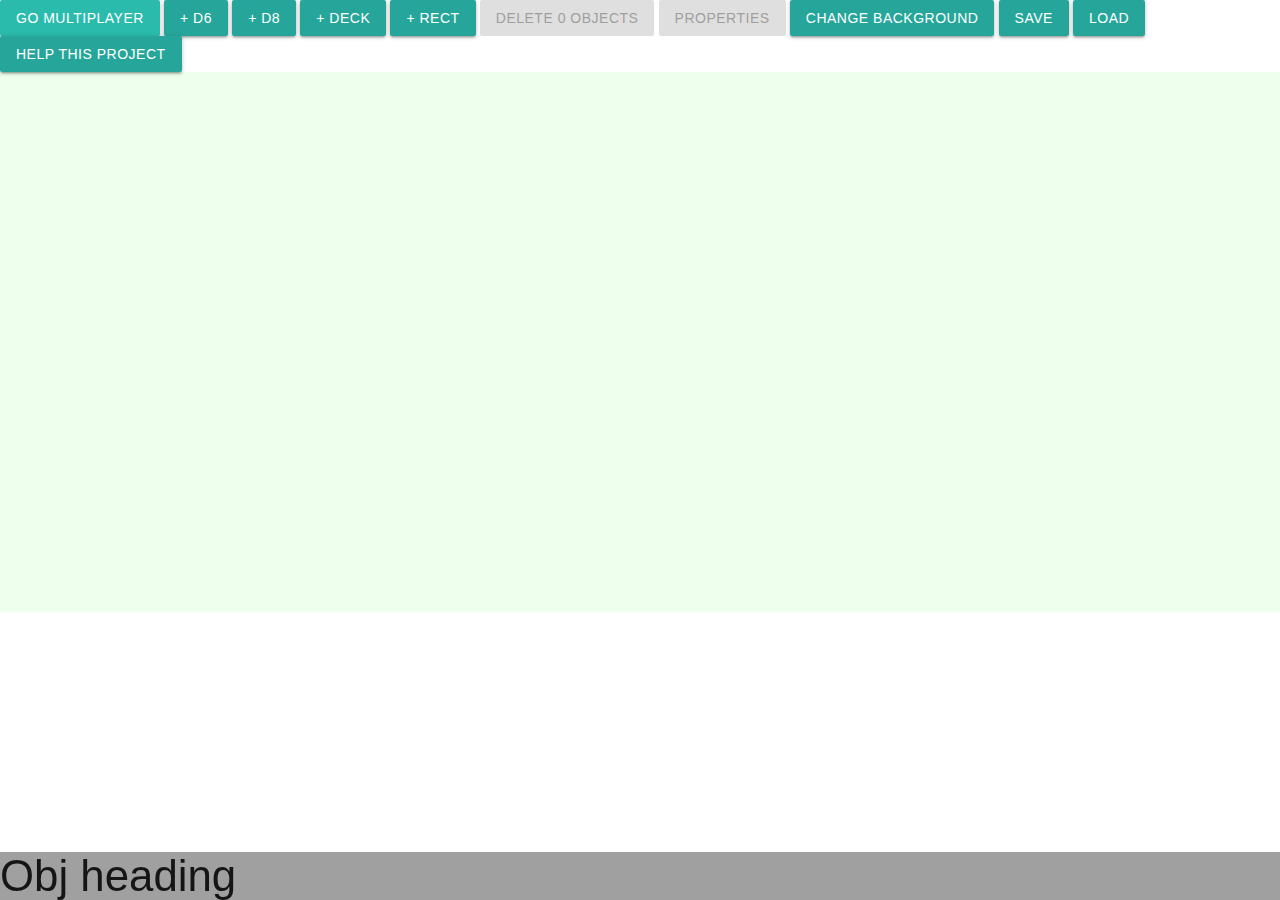
==== commit f137628c: "Loading bug fixed - disable events descending from marks" ====
--- a/index.html
+++ b/index.html
@@ -48,7 +48,28 @@
 var viewport;
 var gViewport;
 var widget_panzoom;
+
+function initSvgTable(el) {
+  oldTable = gViewport.node.querySelector('#svg_table')
+  if (oldTable) {
+    console.log('found old table', oldTable)
+    svg_table.remove()
+  }
+  console.log('creating new table from el', el)
+  el.id = 'svg_table'
+  svg_table = SVG.adopt(el)
+  svg_table.size(1000, 480)
+  gViewport.add(svg_table)
+  makeDraggable(svg_table)
+  return svg_table
+}
+
 SVG.on(document, 'DOMContentLoaded', () => {
+  // Override the id-generating function of the svg.js library
+  SVG.eid = (name) => {
+    return name + '_' + base32.short_id()
+  }
+
   viewport = SVG('gamearea').size(500, 480)
   viewport.node.id = 'svg_viewport'
   s(viewport.node, 'width', '100%')
@@ -58,9 +79,7 @@
   gViewport.node.id = 'g_viewport'
   viewport.add(gViewport)
 
-  svg_table = SVG.adopt(document.createElementNS(SVG.ns, 'svg'))
-  svg_table.node.id = 'svgtable'
-  svg_table.size(1000, 480)
+  initSvgTable(document.createElementNS(SVG.ns, 'svg'))
   table_rect = gViewport.rect()
   table_rect.attr({
      x: -1,
@@ -73,16 +92,10 @@
      stroke: 'black',
      'stroke-opacity': 0.1,
   })
-  gViewport.add(svg_table)
-
-  SVG.eid = (name) => {
-    return name + '_' + base32.short_id()
-  }
-
-  makeDraggable(svg_table)
+
   document.addEventListener('svg_dragend', (evt) => {
     selectedElement = byId(evt.detail.elemId)
-    console.log('done drag', selectedElement)
+    console.log('document done drag', selectedElement)
     net_fire({type: "change", data: serialize(selectedElement)})
   })
 
@@ -191,7 +204,7 @@
     Load
   </button>
 
-  <button id="load_button" class="btn modal-trigger"
+  <button id="help_button" class="btn modal-trigger"
     data-target="dialog_contribute"
     data-dialog-id="dialog_contribute">
     Help this project
@@ -219,8 +232,22 @@
   <script>
 function ui_popup_dialog_save() {
   textarea = byId('textarea_save_output')
-  svg = byId('gamearea').querySelector('svg')
+  svg = byId('svg_table').cloneNode(true)
+  svg.querySelectorAll('svg').forEach((subSvg) => {
+    // Unset the state that ties the element to this active document
+    /* This has a bug right now...
+    Object.keys(subSvg.dataset).map((dataKey) => {
+      console.log('lookat', dataKey)
+      if (dataKey.slice(0,2) === 'ui') {
+        console.log('dropping', dataKey, 'in', subSvg.id)
+        delete subSvg.dataset[dataKey]
+      }
+    })
+    */
+    s(subSvg, 'data-hooked-up', null)
+  })
   textarea.innerHTML = svg.outerHTML
+  svg.remove()
   return ui_popup_dialog({'data-dialog-id': 'dialog_save'})
 }
   </script>
@@ -277,10 +304,23 @@
   <script>
 function load_svg() {
   textarea = byId('textarea_load_input')
-  svg = byId('gamearea').querySelector('svg')
-  console.log('texar', textarea.value)
+  svg = byId('svg_table')
   svg.outerHTML = textarea.value
-  ui_popdown_dialog('dialog_load')
+  initSvgTable(svg)
+  svg = byId('svg_table')
+  svg.querySelectorAll('[data-app-class] script').forEach((script) => {
+    subSvg = script.parentNode
+    console.log("appending script", script)
+    appendDocumentScript(script, subSvg)
+  })
+  svg.querySelectorAll('[data-app-class]').forEach((subSvg) => {
+    hookup_foreign_scripts(subSvg)
+  })
+  svg.querySelectorAll('[data-nest-for=mark]').forEach((subSvg) => {
+    hookup_mark_handlers(subSvg)
+  })
+
+  return ui_popdown_dialog('dialog_load')
 }
   </script>
     <button class="dialog_cancel btn modal-close"
